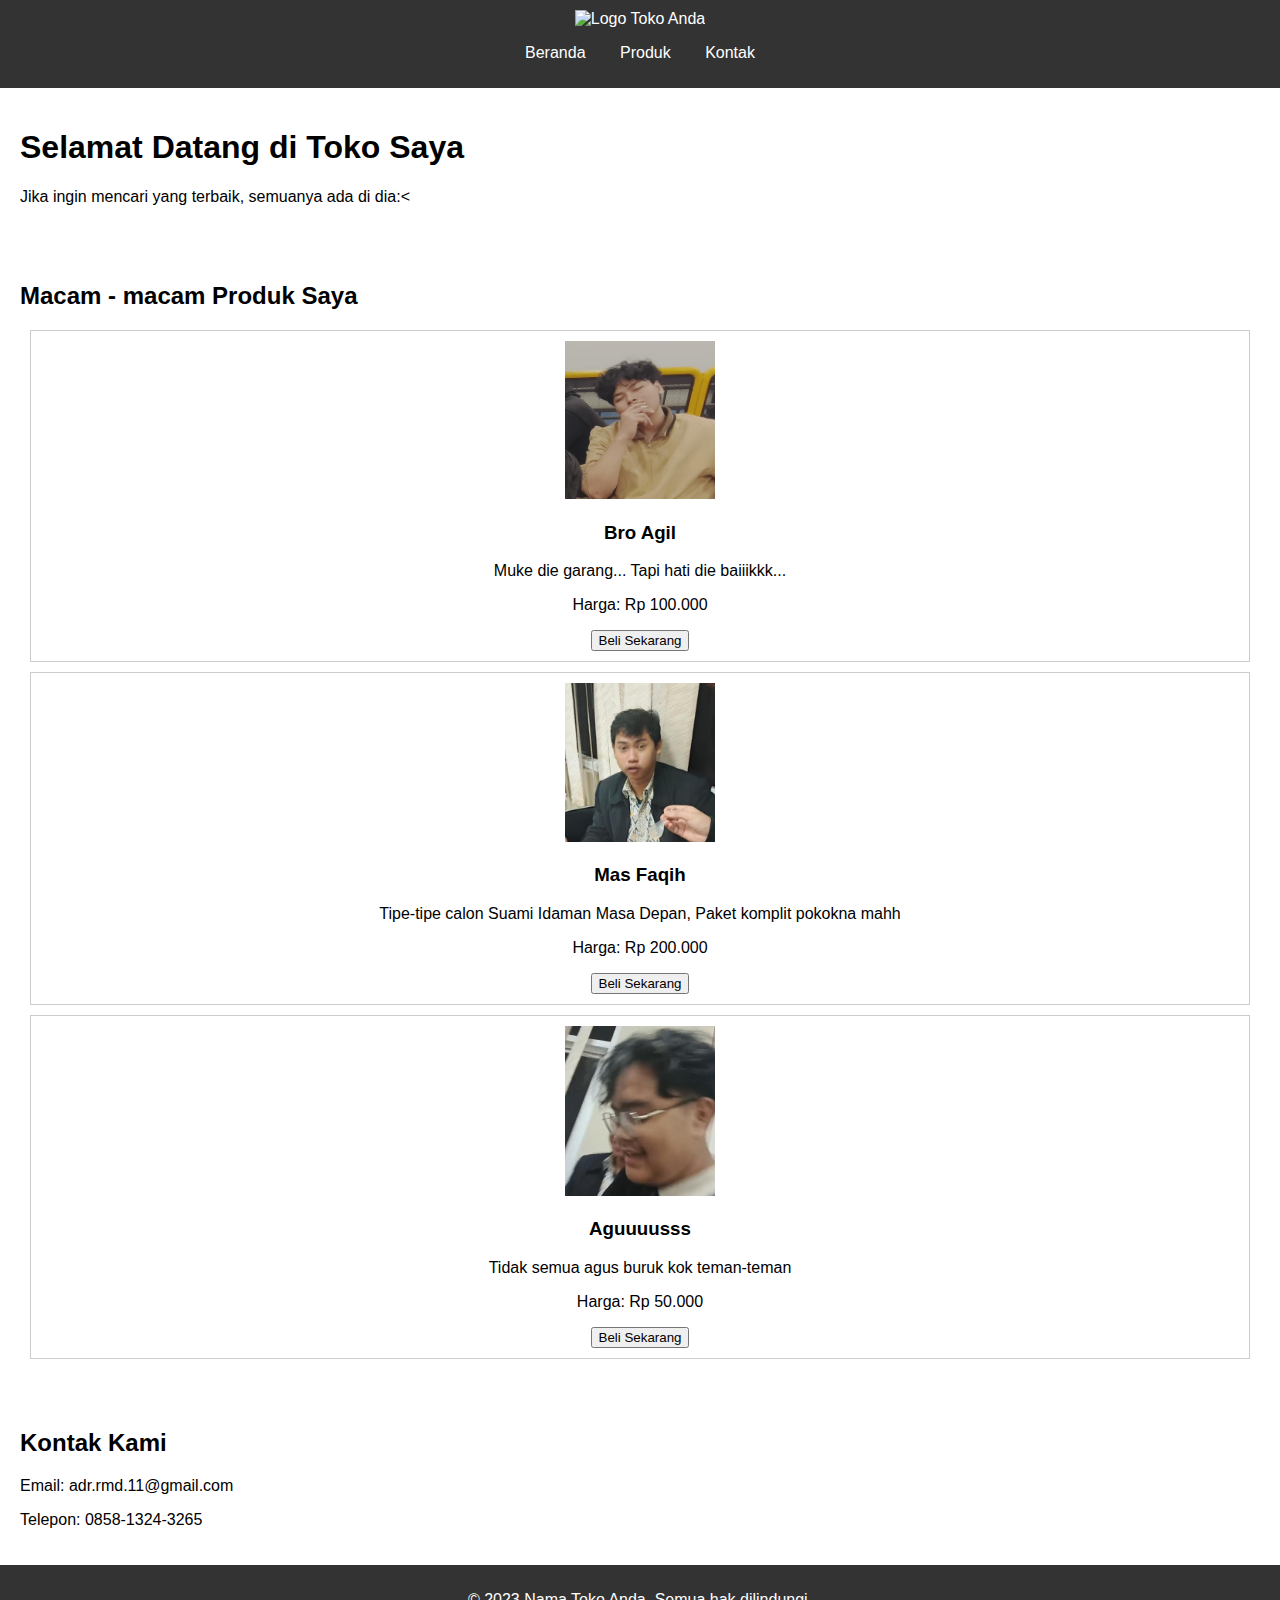
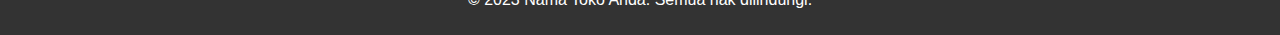
==== index.html @ bfc08a31 "Update index.html" ====
<!DOCTYPE html>
<html lang="id">
<head>
    <meta charset="UTF-8">
    <meta name="viewport" content="width=device-width, initial-scale=1.0">
    <title>Nama Toko Anda</title>
    <link rel="stylesheet" href="edit.css">
</head>
<body>
    <header>
        <div class="logo">
            <img src="https://png.pngtree.com/png-clipart/20211023/ourmid/pngtree-ar-logo-template-png-image_4003158.png" alt="Logo Toko Anda">
        </div>
        <nav>
            <ul>
                <li><a href="#home">Beranda</a></li>
                <li><a href="#products">Produk</a></li>
                <li><a href="#contact">Kontak</a></li>
            </ul>
        </nav>
    </header>

    <section id="home">
        <h1>Selamat Datang di Toko Saya</h1>
        <p>Jika ingin mencari yang terbaik, semuanya ada di dia:<</p>
    </section>

    <section id="products">
        <h2>Macam - macam Produk Saya</h2>
        <div class="product" id="product1">
            <img src="agil.jpg" alt="Produk 1">
            <h3>Bro Agil</h3>
            <p>Muke die garang... Tapi hati die baiiikkk...</p>
            <p>Harga: Rp 100.000</p>
            <button onclick="addToCart('Produk 1', 100000)">Beli Sekarang</button>
        </div>
        <div class="product" id="product2">
            <img src="faqih.jpg" alt="Produk 2">
            <h3>Mas Faqih</h3>
            <p>Tipe-tipe calon Suami Idaman Masa Depan, Paket komplit pokokna mahh</p>
            <p>Harga: Rp 200.000</p>
            <button onclick="addToCart('Produk 2', 200000)">Beli Sekarang</button>
        </div>
        <div class="product" id="product3">
            <img src="agus.jpg" alt="Produk 3">
            <h3>Aguuuusss</h3>
            <p>Tidak semua agus buruk kok teman-teman</p>
            <p>Harga: Rp 50.000</p>
            <button onclick="addToCart('Produk 2', 200000)">Beli Sekarang</button>
        </div>
        <!-- Tambahkan lebih banyak produk sesuai kebutuhan -->
    </section>

    <section id="contact">
        <tr>
            <td>
                <h2>Kontak Kami</h2>
                <p>Email: adr.rmd.11@gmail.com</p> 
                <p>Telepon: 0858-1324-3265</p>
            </td>
        </tr>
        
    </section>

    <footer>
        <p>&copy; 2023 Nama Toko Anda. Semua hak dilindungi.</p>
    </footer>

    <script src="laman.js"></script>
</body>
</html>

<script type="application/ld+json">
    {
      "@context": "https://schema.org/",
      "@type": "Person",
      "name": "Adrian Ramadhan",
      "taxID": "23050558",
      "identifier": "AM2305E",
      "brand": "Jaringan Semantik",
      "url": "",
      "image": "https://www.tangerangkota.go.id/files/gallery/100827-49ffbfe040268284a558efe41e77beab-100827.jpeg",
      "jobTitle": "Mahasiswa",
      "worksFor": {
        "@type": "Organization",
        "name": "Universitas Yatsi Madani",
        "adress": "Jl. Aria Santika No.40A, RT.005/RW.011, Margasari, Kec. Karawaci, Kota Tangerang, Banten 15114",
        "telephone": "(021) 55726558",
        "areaserved": "08:00 - 18:00"
      }  
    }
    </script>
---- edit.css ----
body {
    font-family: Arial, sans-serif;
    margin: 0;
    padding: 0;
}

header {
    background-color: #333;
    color: white;
    padding: 10px 0;
    text-align: center;
}

header .logo img {
    width: 100px; /* Sesuaikan ukuran logo */
}

nav ul {
    list-style-type: none;
    padding: 0;
}

nav ul li {
    display: inline;
    margin: 0 15px;
}

nav ul li a {
    color: white;
    text-decoration: none;
}

section {
    padding: 20px;
}

.product {
    border: 1px solid #ccc;
    padding: 10px;
    margin: 10px;
    text-align: center;
}

.product1 {
    color: red;
}

.product img {
    width: 150px; /* Sesuaikan ukuran gambar produk */
}

footer {
    text-align: center;
    padding: 10px 0;
    background-color: #333;
    color: white;
}

tr td {
    text-align: center;
}
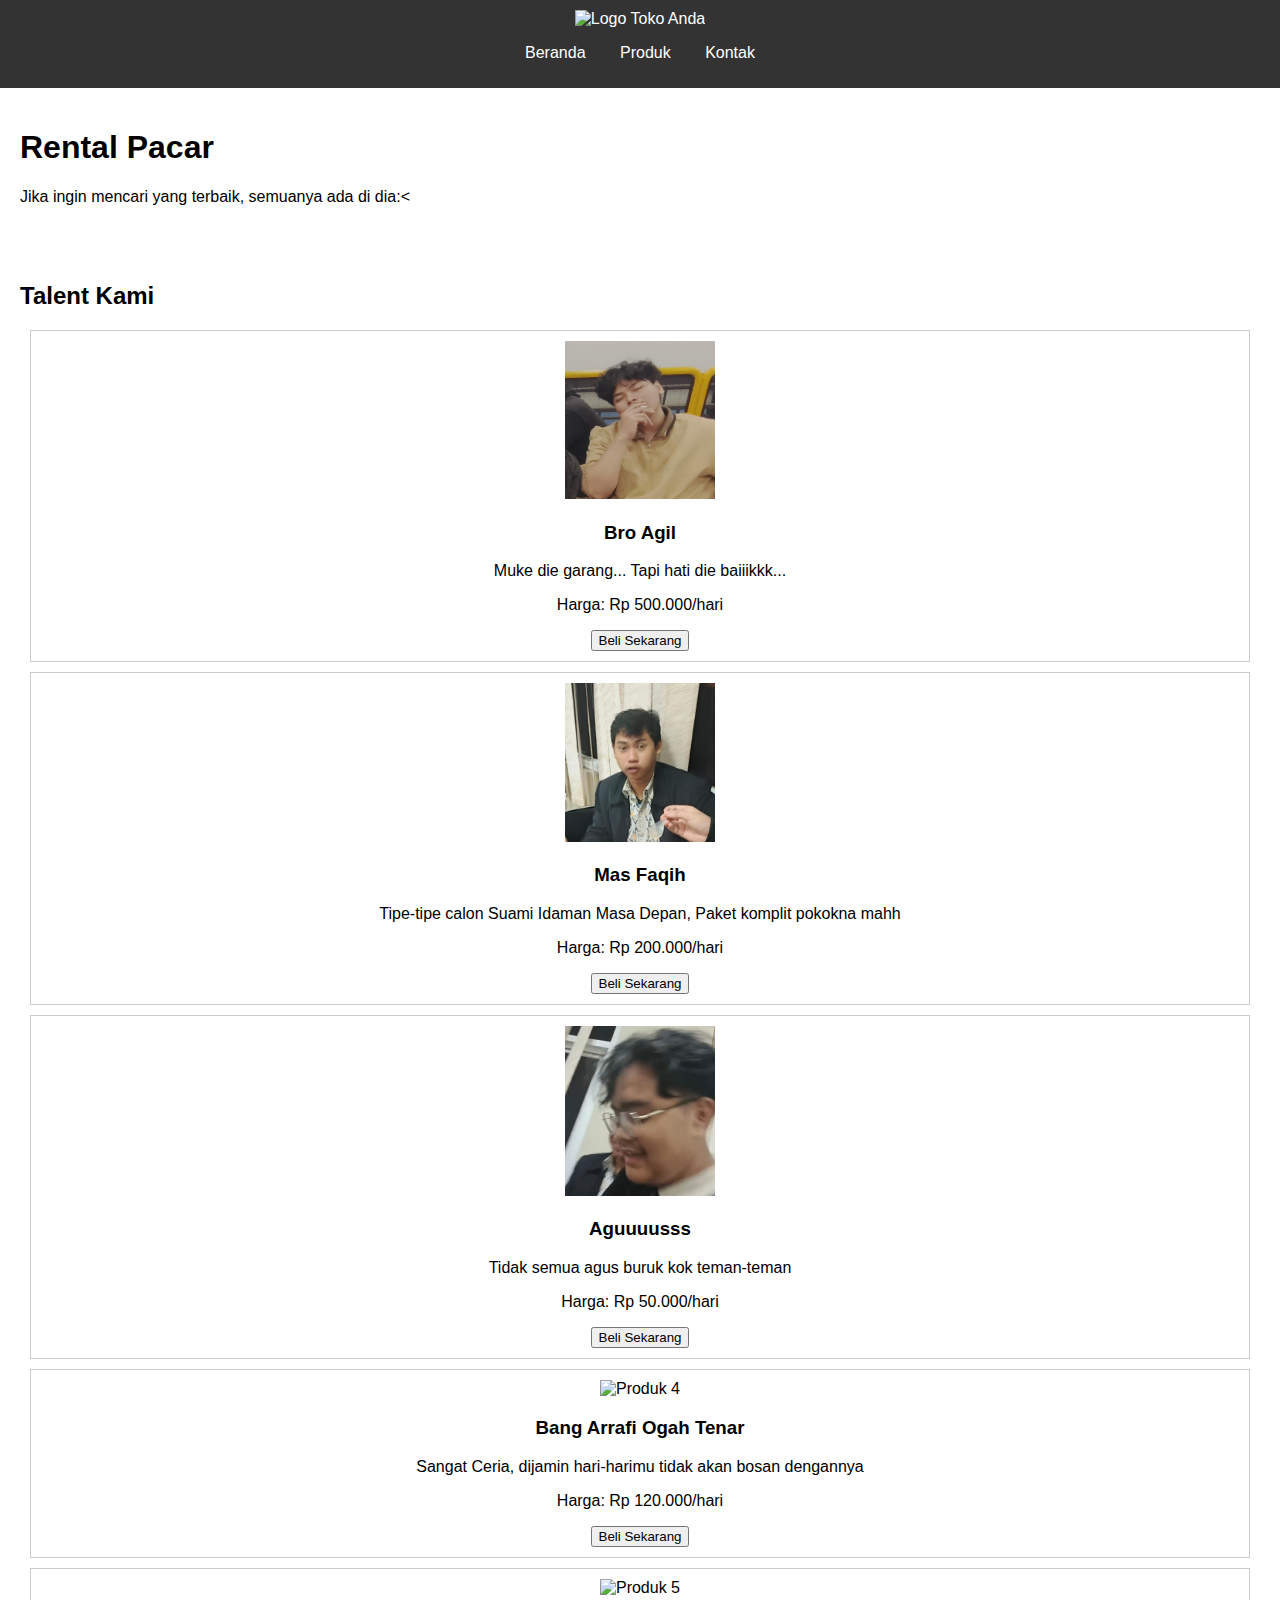
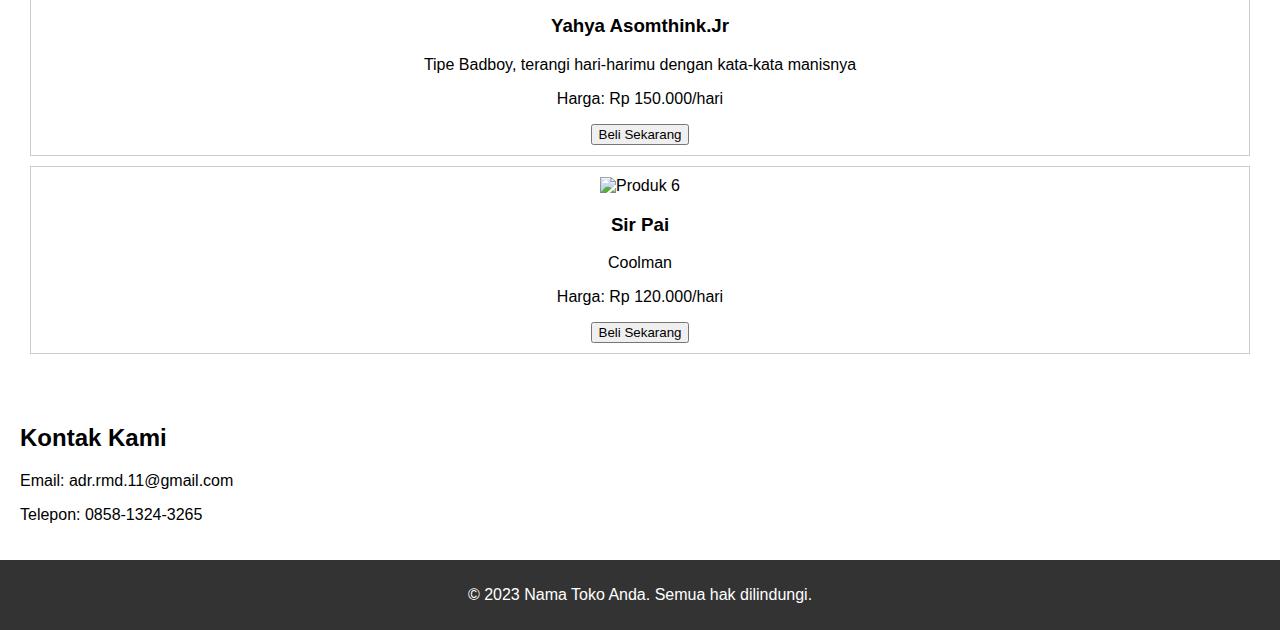
==== commit 9b3dddcb: "Update index.html" ====
--- a/index.html
+++ b/index.html
@@ -21,31 +21,52 @@
     </header>
 
     <section id="home">
-        <h1>Selamat Datang di Toko Saya</h1>
+        <h1>Rental Pacar</h1>
         <p>Jika ingin mencari yang terbaik, semuanya ada di dia:<</p>
     </section>
 
     <section id="products">
-        <h2>Macam - macam Produk Saya</h2>
+        <h2>Talent Kami</h2>
         <div class="product" id="product1">
             <img src="agil.jpg" alt="Produk 1">
             <h3>Bro Agil</h3>
             <p>Muke die garang... Tapi hati die baiiikkk...</p>
-            <p>Harga: Rp 100.000</p>
+            <p>Harga: Rp 500.000/hari</p>
             <button onclick="addToCart('Produk 1', 100000)">Beli Sekarang</button>
         </div>
         <div class="product" id="product2">
             <img src="faqih.jpg" alt="Produk 2">
             <h3>Mas Faqih</h3>
             <p>Tipe-tipe calon Suami Idaman Masa Depan, Paket komplit pokokna mahh</p>
-            <p>Harga: Rp 200.000</p>
+            <p>Harga: Rp 200.000/hari</p>
             <button onclick="addToCart('Produk 2', 200000)">Beli Sekarang</button>
         </div>
         <div class="product" id="product3">
             <img src="agus.jpg" alt="Produk 3">
             <h3>Aguuuusss</h3>
             <p>Tidak semua agus buruk kok teman-teman</p>
-            <p>Harga: Rp 50.000</p>
+            <p>Harga: Rp 50.000/hari</p>
+            <button onclick="addToCart('Produk 3', 200000)">Beli Sekarang</button>
+        </div>
+        <div class="product" id="product4">
+            <img src="arrafi.jpg" alt="Produk 4">
+            <h3>Bang Arrafi Ogah Tenar</h3>
+            <p>Sangat Ceria, dijamin hari-harimu tidak akan bosan dengannya</p>
+            <p>Harga: Rp 120.000/hari</p>
+            <button onclick="addToCart('Produk 4', 200000)">Beli Sekarang</button>
+        </div>
+        <div class="product" id="product5">
+            <img src="yahya.jpg" alt="Produk 5">
+            <h3>Yahya Asomthink.Jr</h3>
+            <p>Tipe Badboy, terangi hari-harimu dengan kata-kata manisnya</p>
+            <p>Harga: Rp 150.000/hari</p>
+            <button onclick="addToCart('Produk 5', 200000)">Beli Sekarang</button>
+        </div>
+        <div class="product" id="product6">
+            <img src="sirpai.jpg" alt="Produk 6">
+            <h3>Sir Pai</h3>
+            <p>Coolman</p>
+            <p>Harga: Rp 120.000/hari</p>
             <button onclick="addToCart('Produk 2', 200000)">Beli Sekarang</button>
         </div>
         <!-- Tambahkan lebih banyak produk sesuai kebutuhan -->
@@ -69,7 +90,6 @@
     <script src="laman.js"></script>
 </body>
 </html>
-
 <script type="application/ld+json">
     {
       "@context": "https://schema.org/",
@@ -84,7 +104,7 @@
       "worksFor": {
         "@type": "Organization",
         "name": "Universitas Yatsi Madani",
-        "adress": "Jl. Aria Santika No.40A, RT.005/RW.011, Margasari, Kec. Karawaci, Kota Tangerang, Banten 15114",
+        "address": "Jl. Aria Santika No.40A, RT.005/RW.011, Margasari, Kec. Karawaci, Kota Tangerang, Banten 15114",
         "telephone": "(021) 55726558",
         "areaserved": "08:00 - 18:00"
       }  
